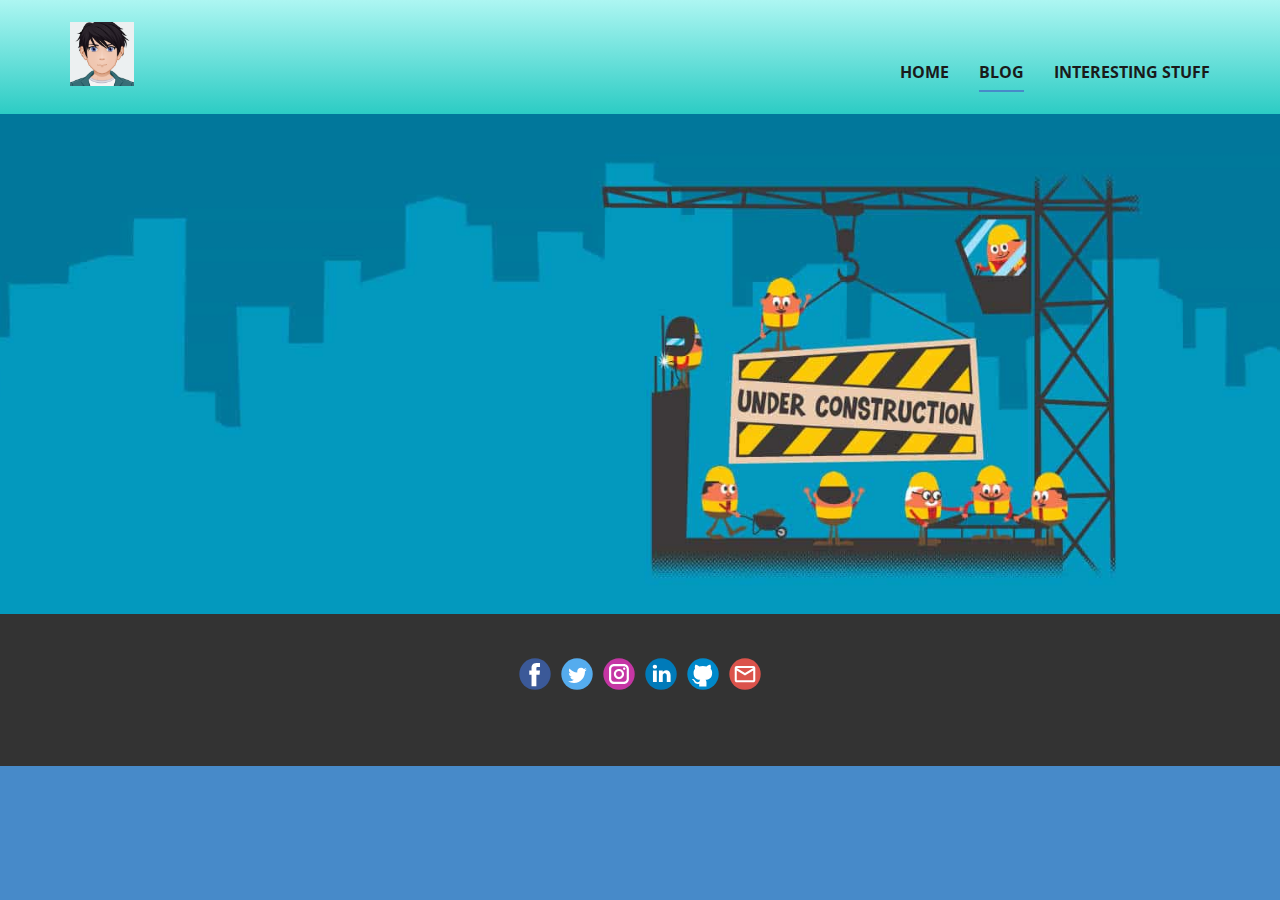
==== Blog.html @ 3daf2454 "Major upgrade" ====
<!DOCTYPE html>
<html style="font-size: 16px;">
  <head>
    <meta name="viewport" content="width=device-width, initial-scale=1.0">
    <meta charset="utf-8">
    <meta name="keywords" content="">
    <meta name="description" content="">
    <meta name="page_type" content="np-template-header-footer-from-plugin">
    <title>Blog</title>
    <link rel="stylesheet" href="nicepage.css" media="screen">
<link rel="stylesheet" href="Blog.css" media="screen">
    <script class="u-script" type="text/javascript" src="jquery.js" defer=""></script>
    <script class="u-script" type="text/javascript" src="nicepage.js" defer=""></script>
    <meta name="generator" content="Nicepage 3.14.1, nicepage.com">
    <link id="u-theme-google-font" rel="stylesheet" href="https://fonts.googleapis.com/css?family=Roboto:100,100i,300,300i,400,400i,500,500i,700,700i,900,900i|Open+Sans:300,300i,400,400i,600,600i,700,700i,800,800i">
    
    
    <script type="application/ld+json">{
		"@context": "http://schema.org",
		"@type": "Organization",
		"name": "",
		"url": "index.html",
		"logo": "images/AvatarMaker.png",
		"sameAs": [
				"https://www.facebook.com/arnav.pandey.37853/",
				"https://twitter.com/Arnav007Pandey",
				"https://www.instagram.com/arnav_pandey007/",
				"https://www.linkedin.com/in/arnavp7",
				"https://github.com/Arpanet007",
				"mailto:arnavpandey712@gmail.com"
		]
}</script>
    <meta property="og:title" content="Blog">
    <meta property="og:type" content="website">
    <meta name="theme-color" content="#478ac9">
    <link rel="canonical" href="index.html">
    <meta property="og:url" content="index.html">
    <meta name="twitter:site" content="@">
    <meta name="twitter:card" content="summary_large_image">
    <meta name="twitter:title" content="Blog">
    <meta name="twitter:description" content="">
  </head>
  <body class="u-body u-palette-1-base"><header class="u-clearfix u-gradient u-header u-header" id="sec-018c"><div class="u-clearfix u-sheet u-valign-middle u-sheet-1">
        <a  class="u-image u-logo u-image-1" data-image-width="400" data-image-height="400">
          <img src="images/AvatarMaker.png" class="u-logo-image u-logo-image-1" data-image-width="64">
        </a>
        <nav class="u-menu u-menu-dropdown u-offcanvas u-menu-1">
          <div class="menu-collapse" style="font-size: 1rem; letter-spacing: 0px; font-weight: 700; text-transform: uppercase;">
            <a class="u-button-style u-custom-active-border-color u-custom-border u-custom-border-color u-custom-borders u-custom-hover-border-color u-custom-left-right-menu-spacing u-custom-padding-bottom u-custom-text-active-color u-custom-text-color u-custom-text-hover-color u-custom-top-bottom-menu-spacing u-nav-link u-text-active-palette-1-base u-text-hover-palette-2-base" href="#">
              <svg><use xmlns:xlink="http://www.w3.org/1999/xlink" xlink:href="#menu-hamburger"></use></svg>
              <svg version="1.1" xmlns="http://www.w3.org/2000/svg" xmlns:xlink="http://www.w3.org/1999/xlink"><defs><symbol id="menu-hamburger" viewBox="0 0 16 16" style="width: 16px; height: 16px;"><rect y="1" width="16" height="2"></rect><rect y="7" width="16" height="2"></rect><rect y="13" width="16" height="2"></rect>
</symbol>
</defs></svg>
            </a>
          </div>
          <div class="u-custom-menu u-nav-container">
            <ul class="u-nav u-spacing-30 u-unstyled u-nav-1"><li class="u-nav-item"><a class="u-border-2 u-border-active-palette-1-base u-border-hover-palette-1-light-1 u-border-no-left u-border-no-right u-border-no-top u-button-style u-nav-link u-text-active-grey-90 u-text-grey-90 u-text-hover-grey-90" href="Home.html" style="padding: 10px 0px;">Home</a>
</li><li class="u-nav-item"><a class="u-border-2 u-border-active-palette-1-base u-border-hover-palette-1-light-1 u-border-no-left u-border-no-right u-border-no-top u-button-style u-nav-link u-text-active-grey-90 u-text-grey-90 u-text-hover-grey-90" href="Blog.html" style="padding: 10px 0px;">Blog</a>
</li><li class="u-nav-item"><a class="u-border-2 u-border-active-palette-1-base u-border-hover-palette-1-light-1 u-border-no-left u-border-no-right u-border-no-top u-button-style u-nav-link u-text-active-grey-90 u-text-grey-90 u-text-hover-grey-90" href="Interesting-stuff.html" style="padding: 10px 0px;">Interesting stuff</a>
</li></ul>
          </div>
          <div class="u-custom-menu u-nav-container-collapse">
            <div class="u-black u-container-style u-inner-container-layout u-opacity u-opacity-95 u-sidenav">
              <div class="u-sidenav-overflow">
                <div class="u-menu-close"></div>
                <ul class="u-align-center u-nav u-popupmenu-items u-unstyled u-nav-2"><li class="u-nav-item"><a class="u-button-style u-nav-link" href="Home.html" style="padding: 10px 20px;">Home</a>
</li><li class="u-nav-item"><a class="u-button-style u-nav-link" href="Blog.html" style="padding: 10px 20px;">Blog</a>
</li><li class="u-nav-item"><a class="u-button-style u-nav-link" href="Interesting-stuff.html" style="padding: 10px 20px;">Interesting stuff</a>
</li></ul>
              </div>
            </div>
            <div class="u-black u-menu-overlay u-opacity u-opacity-70"></div>
          </div>
        </nav>
      </div></header>
    <section class="u-clearfix u-image u-section-1" id="sec-cb61" data-image-width="1588" data-image-height="595">
      <div class="u-clearfix u-sheet u-sheet-1"></div>
    </section>
    
    
    <footer class="u-clearfix u-footer u-grey-80" id="sec-04d0"><div class="u-clearfix u-sheet u-sheet-1">
        <div class="u-align-left u-social-icons u-spacing-10 u-social-icons-1">
          <a class="u-social-url" title="facebook" target="_blank" href="https://www.facebook.com/arnav.pandey.37853/"><span class="u-icon u-icon-circle u-social-facebook u-social-icon u-icon-1"><svg class="u-svg-link" preserveAspectRatio="xMidYMin slice" viewBox="0 0 112 112" style=""><use xmlns:xlink="http://www.w3.org/1999/xlink" xlink:href="#svg-91a4"></use></svg><svg class="u-svg-content" viewBox="0 0 112 112" x="0" y="0" id="svg-91a4"><circle fill="currentColor" cx="56.1" cy="56.1" r="55"></circle><path fill="#FFFFFF" d="M73.5,31.6h-9.1c-1.4,0-3.6,0.8-3.6,3.9v8.5h12.6L72,58.3H60.8v40.8H43.9V58.3h-8V43.9h8v-9.2
            c0-6.7,3.1-17,17-17h12.5v13.9H73.5z"></path></svg></span>
          </a>
          <a class="u-social-url" title="twitter" target="_blank" href="https://twitter.com/Arnav007Pandey"><span class="u-icon u-icon-circle u-social-icon u-social-twitter u-icon-2"><svg class="u-svg-link" preserveAspectRatio="xMidYMin slice" viewBox="0 0 112 112" style=""><use xmlns:xlink="http://www.w3.org/1999/xlink" xlink:href="#svg-b7f4"></use></svg><svg class="u-svg-content" viewBox="0 0 112 112" x="0" y="0" id="svg-b7f4"><circle fill="currentColor" class="st0" cx="56.1" cy="56.1" r="55"></circle><path fill="#FFFFFF" d="M83.8,47.3c0,0.6,0,1.2,0,1.7c0,17.7-13.5,38.2-38.2,38.2C38,87.2,31,85,25,81.2c1,0.1,2.1,0.2,3.2,0.2
            c6.3,0,12.1-2.1,16.7-5.7c-5.9-0.1-10.8-4-12.5-9.3c0.8,0.2,1.7,0.2,2.5,0.2c1.2,0,2.4-0.2,3.5-0.5c-6.1-1.2-10.8-6.7-10.8-13.1
            c0-0.1,0-0.1,0-0.2c1.8,1,3.9,1.6,6.1,1.7c-3.6-2.4-6-6.5-6-11.2c0-2.5,0.7-4.8,1.8-6.7c6.6,8.1,16.5,13.5,27.6,14
            c-0.2-1-0.3-2-0.3-3.1c0-7.4,6-13.4,13.4-13.4c3.9,0,7.3,1.6,9.8,4.2c3.1-0.6,5.9-1.7,8.5-3.3c-1,3.1-3.1,5.8-5.9,7.4
            c2.7-0.3,5.3-1,7.7-2.1C88.7,43,86.4,45.4,83.8,47.3z"></path></svg></span>
          </a>
          <a class="u-social-url" title="instagram" target="_blank" href="https://www.instagram.com/arnav_pandey007/"><span class="u-icon u-icon-circle u-social-icon u-social-instagram u-icon-3"><svg class="u-svg-link" preserveAspectRatio="xMidYMin slice" viewBox="0 0 112 112" style=""><use xmlns:xlink="http://www.w3.org/1999/xlink" xlink:href="#svg-bd75"></use></svg><svg class="u-svg-content" viewBox="0 0 112 112" x="0" y="0" id="svg-bd75"><circle fill="currentColor" cx="56.1" cy="56.1" r="55"></circle><path fill="#FFFFFF" d="M55.9,38.2c-9.9,0-17.9,8-17.9,17.9C38,66,46,74,55.9,74c9.9,0,17.9-8,17.9-17.9C73.8,46.2,65.8,38.2,55.9,38.2
            z M55.9,66.4c-5.7,0-10.3-4.6-10.3-10.3c-0.1-5.7,4.6-10.3,10.3-10.3c5.7,0,10.3,4.6,10.3,10.3C66.2,61.8,61.6,66.4,55.9,66.4z"></path><path fill="#FFFFFF" d="M74.3,33.5c-2.3,0-4.2,1.9-4.2,4.2s1.9,4.2,4.2,4.2s4.2-1.9,4.2-4.2S76.6,33.5,74.3,33.5z"></path><path fill="#FFFFFF" d="M73.1,21.3H38.6c-9.7,0-17.5,7.9-17.5,17.5v34.5c0,9.7,7.9,17.6,17.5,17.6h34.5c9.7,0,17.5-7.9,17.5-17.5V38.8
            C90.6,29.1,82.7,21.3,73.1,21.3z M83,73.3c0,5.5-4.5,9.9-9.9,9.9H38.6c-5.5,0-9.9-4.5-9.9-9.9V38.8c0-5.5,4.5-9.9,9.9-9.9h34.5
            c5.5,0,9.9,4.5,9.9,9.9V73.3z"></path></svg></span>
          </a>
          <a class="u-social-url" title="linkedin" target="_blank" href="https://www.linkedin.com/in/arnavp7"><span class="u-icon u-icon-circle u-social-icon u-social-linkedin u-icon-4"><svg class="u-svg-link" preserveAspectRatio="xMidYMin slice" viewBox="0 0 112 112" style=""><use xmlns:xlink="http://www.w3.org/1999/xlink" xlink:href="#svg-fb5b"></use></svg><svg class="u-svg-content" viewBox="0 0 112 112" x="0" y="0" id="svg-fb5b"><circle fill="currentColor" cx="56.1" cy="56.1" r="55"></circle><path fill="#FFFFFF" d="M41.3,83.7H27.9V43.4h13.4V83.7z M34.6,37.9L34.6,37.9c-4.6,0-7.5-3.1-7.5-7c0-4,3-7,7.6-7s7.4,3,7.5,7
            C42.2,34.8,39.2,37.9,34.6,37.9z M89.6,83.7H76.2V62.2c0-5.4-1.9-9.1-6.8-9.1c-3.7,0-5.9,2.5-6.9,4.9c-0.4,0.9-0.4,2.1-0.4,3.3v22.5
            H48.7c0,0,0.2-36.5,0-40.3h13.4v5.7c1.8-2.7,5-6.7,12.1-6.7c8.8,0,15.4,5.8,15.4,18.1V83.7z"></path></svg></span>
          </a>
          <a class="u-social-url" target="_blank" title="Github" href="https://github.com/Arpanet007"><span class="u-icon u-icon-circle u-social-github u-social-icon u-icon-5"><svg class="u-svg-link" preserveAspectRatio="xMidYMin slice" viewBox="0 0 112 112" style=""><use xmlns:xlink="http://www.w3.org/1999/xlink" xlink:href="#svg-e225"></use></svg><svg class="u-svg-content" viewBox="0 0 112 112" x="0" y="0" id="svg-e225"><circle fill="currentColor" cx="56.1" cy="56.1" r="55"></circle><path fill="#FFFFFF" d="M88,51.3c0-5.5-1.9-10.2-5.3-13.7c0.6-1.3,2.3-6.5-0.5-13.5c0,0-4.2-1.4-14,5.3c-4.1-1.1-8.4-1.7-12.7-1.8
	c-4.3,0-8.7,0.6-12.7,1.8c-9.7-6.6-14-5.3-14-5.3c-2.8,7-1,12.2-0.5,13.5C25,41.2,23,45.7,23,51.3c0,19.6,11.9,23.9,23.3,25.2
	c-1.5,1.3-2.8,3.5-3.2,6.8c-3,1.3-10.2,3.6-14.9-4.3c0,0-2.7-4.9-7.8-5.3c0,0-5-0.1-0.4,3.1c0,0,3.3,1.6,5.6,7.5c0,0,3,9.1,17.2,6
	c0,4.3,0.1,8.3,0.1,9.5h25.2c0-1.7,0.1-7.2,0.1-14c0-4.7-1.7-7.9-3.4-9.4C76,75.2,88,70.9,88,51.3z"></path></svg></span>
          </a>
          <a class="u-social-url" target="_blank" title="Email" href="mailto:arnavpandey712@gmail.com"><span class="u-icon u-icon-circle u-social-email u-social-icon u-icon-6"><svg class="u-svg-link" preserveAspectRatio="xMidYMin slice" viewBox="0 0 112 112" style=""><use xmlns:xlink="http://www.w3.org/1999/xlink" xlink:href="#svg-f117"></use></svg><svg class="u-svg-content" viewBox="0 0 112 112" x="0" y="0" id="svg-f117"><circle fill="currentColor" cx="56.1" cy="56.1" r="55"></circle><path id="path3864" fill="#FFFFFF" d="M27.2,28h57.6c4,0,7.2,3.2,7.2,7.2l0,0v42.7c0,3.9-3.2,7.2-7.2,7.2l0,0H27.2
	c-4,0-7.2-3.2-7.2-7.2V35.2C20,31.1,23.2,28,27.2,28 M56,52.9l28.8-17.8H27.2L56,52.9 M27.2,77.7h57.6V43.5L56,61.3L27.2,43.5V77.7z
	"></path></svg></span>
          </a>
        </div>
      </div></footer>
    <section class="u-backlink u-clearfix u-grey-80">
     
    </section>
  </body>
</html>
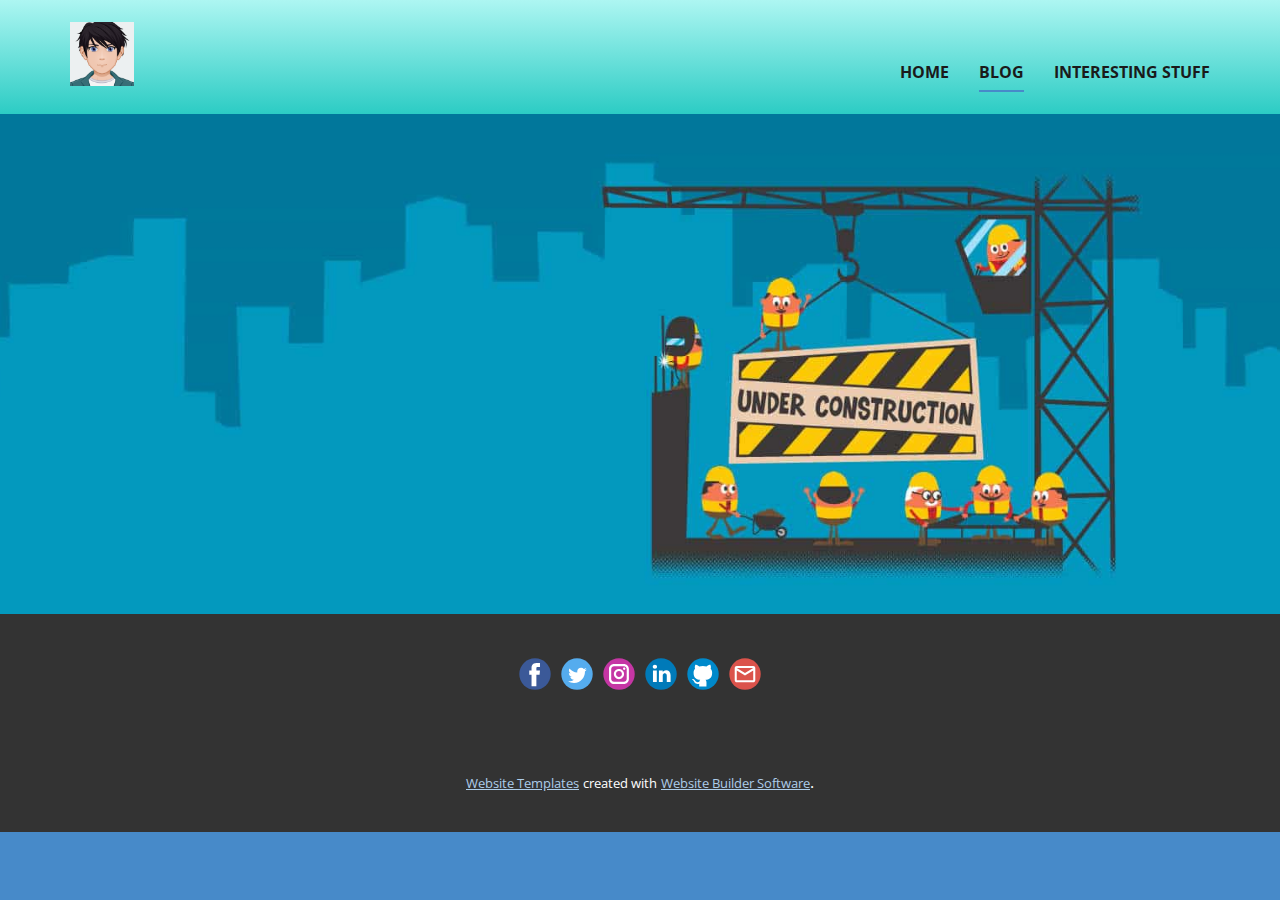
==== commit dc17022e: "For other devices" ====
--- a/Blog.html
+++ b/Blog.html
@@ -41,7 +41,7 @@
     <meta name="twitter:description" content="">
   </head>
   <body class="u-body u-palette-1-base"><header class="u-clearfix u-gradient u-header u-header" id="sec-018c"><div class="u-clearfix u-sheet u-valign-middle u-sheet-1">
-        <a  class="u-image u-logo u-image-1" data-image-width="400" data-image-height="400">
+        <a href="https://nicepage.com" class="u-image u-logo u-image-1" data-image-width="400" data-image-height="400">
           <img src="images/AvatarMaker.png" class="u-logo-image u-logo-image-1" data-image-width="64">
         </a>
         <nav class="u-menu u-menu-dropdown u-offcanvas u-menu-1">
@@ -110,7 +110,15 @@
         </div>
       </div></footer>
     <section class="u-backlink u-clearfix u-grey-80">
-     
+      <a class="u-link" href="https://nicepage.com/website-templates" target="_blank">
+        <span>Website Templates</span>
+      </a>
+      <p class="u-text">
+        <span>created with</span>
+      </p>
+      <a class="u-link" href="https://nicepage.com/" target="_blank">
+        <span>Website Builder Software</span>
+      </a>. 
     </section>
   </body>
 </html>--- a/nicepage.css
+++ b/nicepage.css
@@ -33717,7 +33717,12 @@
     width: auto;
   }
 }
-
+@media (max-width: 575px) {
+  .u-header .u-image-1 {
+    width: auto;
+    height: auto;
+  }
+}
 .u-footer .u-sheet-1 {
   min-height: 120px;
 }
@@ -33761,28 +33766,30 @@
   color: rgb(219, 83, 75) !important;
 }
 @media (max-width: 1199px) {
-  .u-footer .u-sheet-1 {
-    min-height: 99px;
-  }
-
   .u-footer .u-social-icons-1 {
-    width: 158px;
-    min-width: 94px;
+    margin-top: 60px;
+    margin-bottom: 28px;
   }
 }
 @media (max-width: 991px) {
-  .u-footer .u-sheet-1 {
-    min-height: 76px;
+  .u-footer .u-social-icons-1 {
+    height: 36px;
+    width: 266px;
+    margin-top: 60px;
+    margin-bottom: 24px;
   }
 }
 @media (max-width: 767px) {
-  .u-footer .u-sheet-1 {
-    min-height: 57px;
+  .u-footer .u-social-icons-1 {
+    height: 39px;
+    width: 287px;
+    margin-top: 60px;
+    margin-bottom: 21px;
   }
 }
 @media (max-width: 575px) {
-  .u-footer .u-sheet-1 {
-    min-height: 36px;
+  .u-footer .u-social-icons-1 {
+    margin-right: 38px;
   }
 }
 
--- a/Blog.css
+++ b/Blog.css
@@ -5,4 +5,10 @@
 
 .u-section-1 .u-sheet-1 {
   min-height: 500px;
+}
+
+@media (max-width: 575px) {
+  .u-section-1 {
+    background-position: 73.34% 0%;
+  }
 }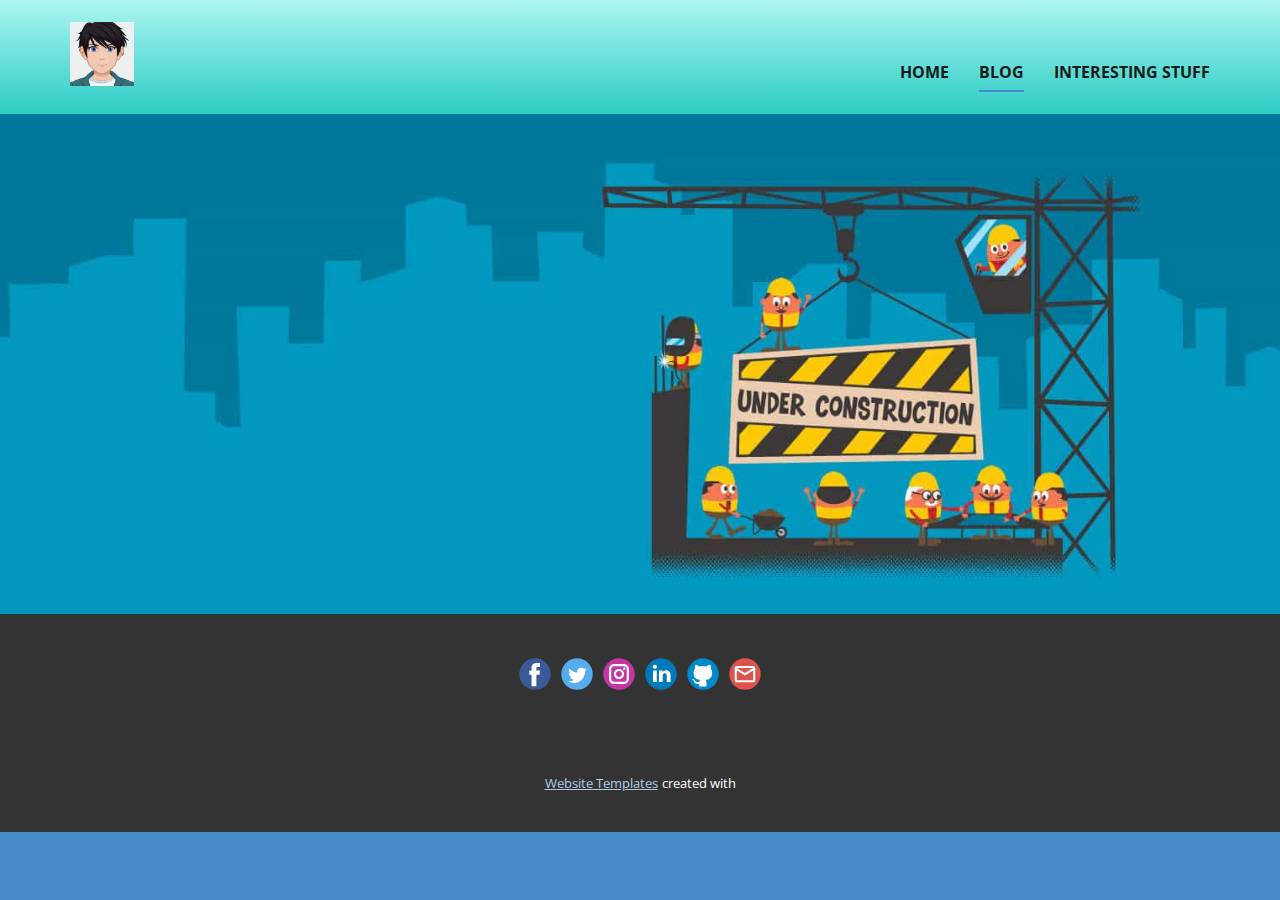
==== commit 83a537fa: "Update Blog.html" ====
--- a/Blog.html
+++ b/Blog.html
@@ -41,7 +41,7 @@
     <meta name="twitter:description" content="">
   </head>
   <body class="u-body u-palette-1-base"><header class="u-clearfix u-gradient u-header u-header" id="sec-018c"><div class="u-clearfix u-sheet u-valign-middle u-sheet-1">
-        <a href="https://nicepage.com" class="u-image u-logo u-image-1" data-image-width="400" data-image-height="400">
+        <a  class="u-image u-logo u-image-1" data-image-width="400" data-image-height="400">
           <img src="images/AvatarMaker.png" class="u-logo-image u-logo-image-1" data-image-width="64">
         </a>
         <nav class="u-menu u-menu-dropdown u-offcanvas u-menu-1">
@@ -116,9 +116,7 @@
       <p class="u-text">
         <span>created with</span>
       </p>
-      <a class="u-link" href="https://nicepage.com/" target="_blank">
-        <span>Website Builder Software</span>
-      </a>. 
+ 
     </section>
   </body>
-</html>+</html>
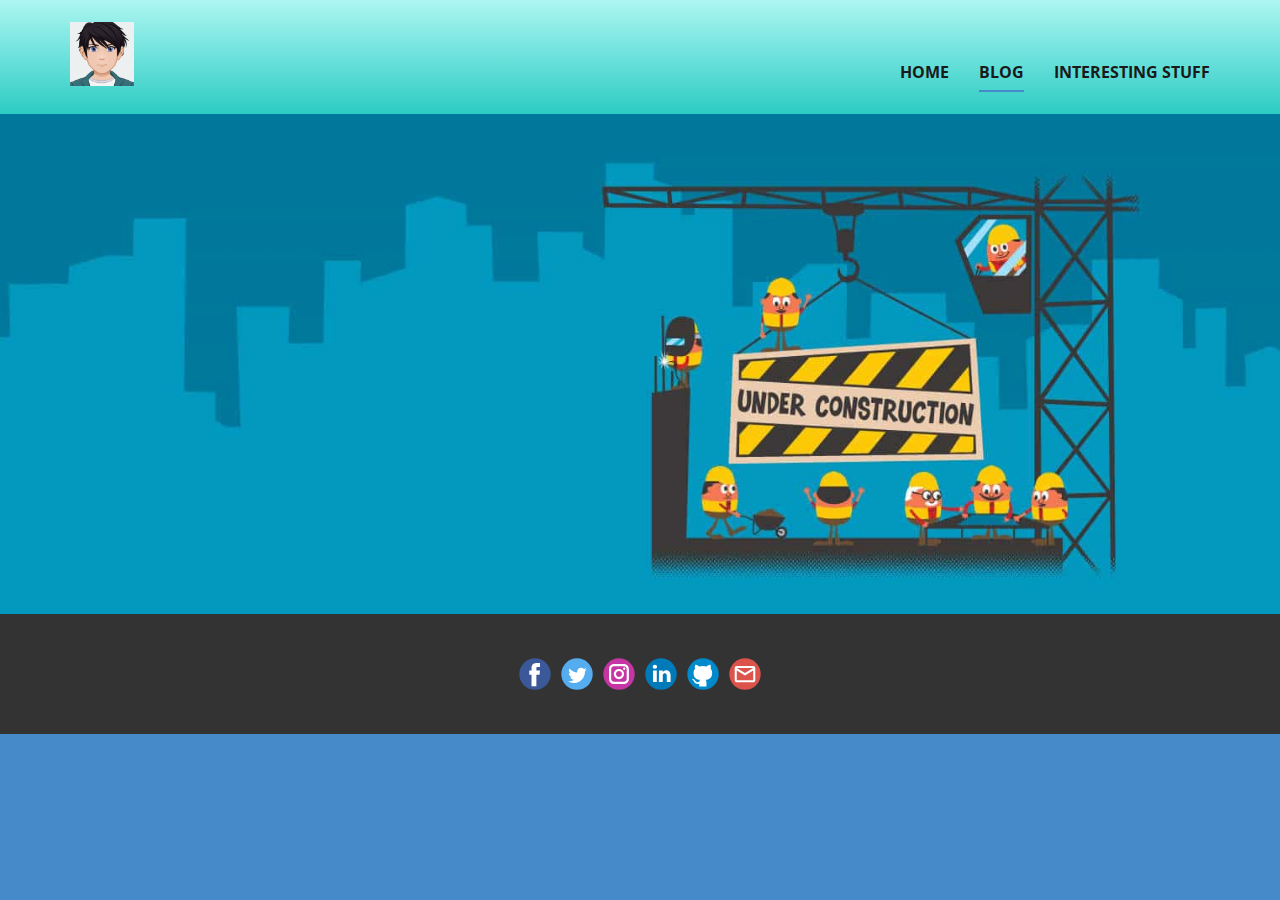
==== commit ff1f0bef: "Update Blog.html" ====
--- a/Blog.html
+++ b/Blog.html
@@ -109,14 +109,6 @@
           </a>
         </div>
       </div></footer>
-    <section class="u-backlink u-clearfix u-grey-80">
-      <a class="u-link" href="https://nicepage.com/website-templates" target="_blank">
-        <span>Website Templates</span>
-      </a>
-      <p class="u-text">
-        <span>created with</span>
-      </p>
  
-    </section>
   </body>
 </html>
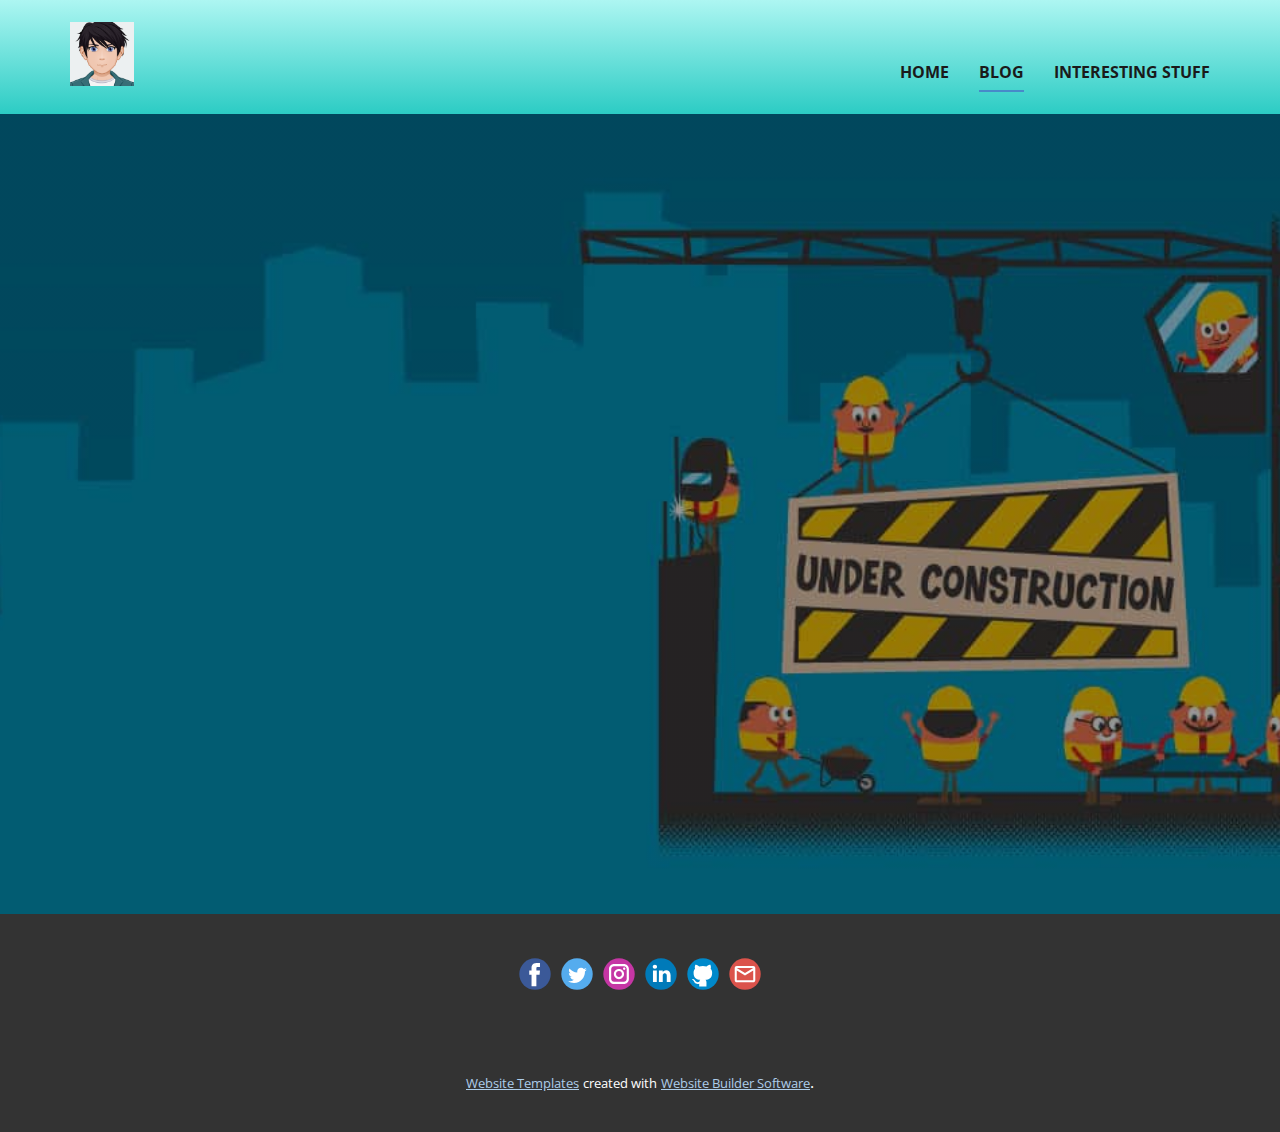
==== commit d3c04757: "Projects' section modified" ====
--- a/Blog.html
+++ b/Blog.html
@@ -40,8 +40,8 @@
     <meta name="twitter:title" content="Blog">
     <meta name="twitter:description" content="">
   </head>
-  <body class="u-body u-palette-1-base"><header class="u-clearfix u-gradient u-header u-header" id="sec-018c"><div class="u-clearfix u-sheet u-valign-middle u-sheet-1">
-        <a  class="u-image u-logo u-image-1" data-image-width="400" data-image-height="400">
+  <body class="u-body u-image" style="background-position: 50% 50%; background-image: url(&quot;images/websites-why-you-should-never-use-under-construction-pages.jpg&quot;);"><header class="u-clearfix u-gradient u-header u-header" id="sec-018c"><div class="u-clearfix u-sheet u-valign-middle u-sheet-1">
+        <a href="https://nicepage.com" class="u-image u-logo u-image-1" data-image-width="400" data-image-height="400">
           <img src="images/AvatarMaker.png" class="u-logo-image u-logo-image-1" data-image-width="64">
         </a>
         <nav class="u-menu u-menu-dropdown u-offcanvas u-menu-1">
@@ -73,7 +73,7 @@
           </div>
         </nav>
       </div></header>
-    <section class="u-clearfix u-image u-section-1" id="sec-cb61" data-image-width="1588" data-image-height="595">
+    <section class="u-align-left u-clearfix u-image u-shading u-section-1" src="" data-image-width="1588" data-image-height="595" id="sec-bd22">
       <div class="u-clearfix u-sheet u-sheet-1"></div>
     </section>
     
@@ -109,6 +109,16 @@
           </a>
         </div>
       </div></footer>
- 
+    <section class="u-backlink u-clearfix u-grey-80">
+      <a class="u-link" href="https://nicepage.com/website-templates" target="_blank">
+        <span>Website Templates</span>
+      </a>
+      <p class="u-text">
+        <span>created with</span>
+      </p>
+      <a class="u-link" href="https://nicepage.com/" target="_blank">
+        <span>Website Builder Software</span>
+      </a>. 
+    </section>
   </body>
-</html>
+</html>--- a/nicepage.css
+++ b/nicepage.css
@@ -1,365 +1,365 @@
-/*begin-commonstyles library*//*!
- * froala_editor v3.2.3 (https://www.froala.com/wysiwyg-editor)
- * License https://froala.com/wysiwyg-editor/terms/
- * Copyright 2014-2020 Froala Labs
- */
-
-.fr-clearfix::after {
-  clear: both;
-  display: block;
-  content: "";
-  height: 0; }
-
-.fr-hide-by-clipping {
-  position: absolute;
-  width: 1px;
-  height: 1px;
-  padding: 0;
-  margin: -1px;
-  overflow: hidden;
-  clip: rect(0, 0, 0, 0);
-  border: 0; }
-
-.fr-view img.fr-rounded, .fr-view .fr-img-caption.fr-rounded img {
-  border-radius: 10px;
-  -moz-border-radius: 10px;
-  -webkit-border-radius: 10px;
-  -moz-background-clip: padding;
-  -webkit-background-clip: padding-box;
-  background-clip: padding-box; }
-
-.fr-view img.fr-shadow, .fr-view .fr-img-caption.fr-shadow img {
-  -webkit-box-shadow: 10px 10px 5px 0px #cccccc;
-  -moz-box-shadow: 10px 10px 5px 0px #cccccc;
-  box-shadow: 10px 10px 5px 0px #cccccc; }
-
-.fr-view img.fr-bordered, .fr-view .fr-img-caption.fr-bordered img {
-  border: solid 5px #CCC; }
-
-.fr-view img.fr-bordered {
-  -webkit-box-sizing: content-box;
-  -moz-box-sizing: content-box;
-  box-sizing: content-box; }
-
-.fr-view .fr-img-caption.fr-bordered img {
-  -webkit-box-sizing: border-box;
-  -moz-box-sizing: border-box;
-  box-sizing: border-box; }
-
-.fr-view {
-  word-wrap: break-word; }
-  .fr-view span[style~="color:"] a {
-    color: inherit; }
-  .fr-view strong {
-    font-weight: 700; }
-  .fr-view table {
-    border: none;
-    border-collapse: collapse;
-    empty-cells: show;
-    max-width: 100%; }
-    .fr-view table td {
-      min-width: 5px; }
-    .fr-view table.fr-dashed-borders td, .fr-view table.fr-dashed-borders th {
-      border-style: dashed; }
-    .fr-view table.fr-alternate-rows tbody tr:nth-child(2n) {
-      background: whitesmoke; }
-    .fr-view table td, .fr-view table th {
-      border: 1px solid #DDD; }
-      .fr-view table td:empty, .fr-view table th:empty {
-        height: 20px; }
-      .fr-view table td.fr-highlighted, .fr-view table th.fr-highlighted {
-        border: 1px double red; }
-      .fr-view table td.fr-thick, .fr-view table th.fr-thick {
-        border-width: 2px; }
-    .fr-view table th {
-      background: #ececec; }
-  .fr-view hr {
-    clear: both;
-    user-select: none;
-    -o-user-select: none;
-    -moz-user-select: none;
-    -khtml-user-select: none;
-    -webkit-user-select: none;
-    -ms-user-select: none;
-    break-after: always;
-    page-break-after: always; }
-  .fr-view .fr-file {
-    position: relative; }
-    .fr-view .fr-file::after {
-      position: relative;
-      content: "\1F4CE";
-      font-weight: normal; }
-  .fr-view pre {
-    white-space: pre-wrap;
-    word-wrap: break-word;
-    overflow: visible; }
-/*.fr-view[dir="rtl"] blockquote {
-  border-left: none;
-  border-right: solid 2px #5E35B1;
-  margin-right: 0;
-  padding-right: 5px;
-  padding-left: 0; }
-  .fr-view[dir="rtl"] blockquote blockquote {
-    border-color: #00BCD4; }
-    .fr-view[dir="rtl"] blockquote blockquote blockquote {
-      border-color: #43A047; }
-.fr-view blockquote {
-  border-left: solid 2px #5E35B1;
-  margin-left: 0;
-  padding-left: 5px;
-  color: #5E35B1; }
-  .fr-view blockquote blockquote {
-    border-color: #00BCD4;
-    color: #00BCD4; }
-    .fr-view blockquote blockquote blockquote {
-      border-color: #43A047;
-      color: #43A047; }*/
-  .fr-view span.fr-emoticon {
-    font-weight: normal;
-    font-family: "Apple Color Emoji","Segoe UI Emoji","NotoColorEmoji","Segoe UI Symbol","Android Emoji","EmojiSymbols";
-    display: inline;
-    line-height: 0; }
-    .fr-view span.fr-emoticon.fr-emoticon-img {
-      background-repeat: no-repeat !important;
-      font-size: inherit;
-      height: 1em;
-      width: 1em;
-      min-height: 20px;
-      min-width: 20px;
-      display: inline-block;
-      margin: -.1em .1em .1em;
-      line-height: 1;
-      vertical-align: middle; }
-  .fr-view .fr-text-gray {
-    color: #AAA !important; }
-  .fr-view .fr-text-bordered {
-    border-top: solid 1px #222;
-    border-bottom: solid 1px #222;
-    padding: 10px 0; }
-  .fr-view .fr-text-spaced {
-    letter-spacing: 1px; }
-  .fr-view .fr-text-uppercase {
-    text-transform: uppercase; }
-  .fr-view .fr-class-highlighted {
-    background-color: #ffff00; }
-  .fr-view .fr-class-code {
-    border-color: #cccccc;
-    border-radius: 2px;
-    -moz-border-radius: 2px;
-    -webkit-border-radius: 2px;
-    -moz-background-clip: padding;
-    -webkit-background-clip: padding-box;
-    background-clip: padding-box;
-    background: #f5f5f5;
-    padding: 10px;
-    font-family: "Courier New", Courier, monospace; }
-  .fr-view .fr-class-transparency {
-    opacity: 0.5; }
-  .fr-view img {
-    position: relative;
-    max-width: 100%; }
-    .fr-view img.fr-dib {
-      margin: 10px auto;
-      display: block;
-      float: none;
-      vertical-align: top; }
-      .fr-view img.fr-dib.fr-fil {
-        margin-left: 0;
-        text-align: left; }
-      .fr-view img.fr-dib.fr-fir {
-        margin-right: 0;
-        text-align: right; }
-    .fr-view img.fr-dii {
-      display: inline-block;
-      float: none;
-      vertical-align: bottom;
-      margin-left: 5px;
-      margin-right: 5px;
-      max-width: calc(100% - (2 * 5px)); }
-      .fr-view img.fr-dii.fr-fil {
-        float: left;
-        margin: 10px 15px 10px 0;
-        max-width: calc(100% - 5px); }
-      .fr-view img.fr-dii.fr-fir {
-        float: right;
-        margin: 10px 0 10px 15px;
-        max-width: calc(100% - 5px); }
-  .fr-view span.fr-img-caption {
-    position: relative;
-    max-width: 100%; }
-    .fr-view span.fr-img-caption.fr-dib {
-      margin: 5px auto;
-      display: block;
-      float: none;
-      vertical-align: top; }
-      .fr-view span.fr-img-caption.fr-dib.fr-fil {
-        margin-left: 0;
-        text-align: left; }
-      .fr-view span.fr-img-caption.fr-dib.fr-fir {
-        margin-right: 0;
-        text-align: right; }
-    .fr-view span.fr-img-caption.fr-dii {
-      display: inline-block;
-      float: none;
-      vertical-align: bottom;
-      margin-left: 5px;
-      margin-right: 5px;
-      max-width: calc(100% - (2 * 5px)); }
-      .fr-view span.fr-img-caption.fr-dii.fr-fil {
-        float: left;
-        margin: 5px 5px 5px 0;
-        max-width: calc(100% - 5px); }
-      .fr-view span.fr-img-caption.fr-dii.fr-fir {
-        float: right;
-        margin: 5px 0 5px 5px;
-        max-width: calc(100% - 5px); }
-  .fr-view .fr-video {
-    text-align: center;
-    position: relative; }
-    .fr-view .fr-video.fr-rv {
-      padding-bottom: 56.25%;
-      padding-top: 30px;
-      height: 0;
-      overflow: hidden; }
-      .fr-view .fr-video.fr-rv > iframe, .fr-view .fr-video.fr-rv object, .fr-view .fr-video.fr-rv embed {
-        position: absolute !important;
-        top: 0;
-        left: 0;
-        width: 100%;
-        height: 100%; }
-    .fr-view .fr-video > * {
-      -webkit-box-sizing: content-box;
-      -moz-box-sizing: content-box;
-      box-sizing: content-box;
-      max-width: 100%;
-      border: none; }
-    .fr-view .fr-video.fr-dvb {
-      display: block;
-      clear: both; }
-      .fr-view .fr-video.fr-dvb.fr-fvl {
-        text-align: left; }
-      .fr-view .fr-video.fr-dvb.fr-fvr {
-        text-align: right; }
-    .fr-view .fr-video.fr-dvi {
-      display: inline-block; }
-      .fr-view .fr-video.fr-dvi.fr-fvl {
-        float: left; }
-      .fr-view .fr-video.fr-dvi.fr-fvr {
-        float: right; }
-  .fr-view a.fr-strong {
-    font-weight: 700; }
-  .fr-view a.fr-green {
-    color: green; }
-  .fr-view .fr-img-caption {
-    text-align: center; }
-    .fr-view .fr-img-caption .fr-img-wrap {
-      padding: 0;
-      margin: auto;
-      text-align: center;
-      width: 100%; }
-      .fr-view .fr-img-caption .fr-img-wrap a {
-        display: block; }
-      .fr-view .fr-img-caption .fr-img-wrap img {
-        display: block;
-        margin: auto;
-        width: 100%; }
-      .fr-view .fr-img-caption .fr-img-wrap > span {
-        margin: auto;
-        display: block;
-        padding: 5px 5px 10px;
-        font-size: 14px;
-        font-weight: initial;
-        -webkit-box-sizing: border-box;
-        -moz-box-sizing: border-box;
-        box-sizing: border-box;
-        -webkit-opacity: 0.9;
-        -moz-opacity: 0.9;
-        opacity: 0.9;
-        -ms-filter: "progid:DXImageTransform.Microsoft.Alpha(Opacity=0)";
-        width: 100%;
-        text-align: center; }
-  .fr-view button.fr-rounded, .fr-view input.fr-rounded, .fr-view textarea.fr-rounded {
-    border-radius: 10px;
-    -moz-border-radius: 10px;
-    -webkit-border-radius: 10px;
-    -moz-background-clip: padding;
-    -webkit-background-clip: padding-box;
-    background-clip: padding-box; }
-  .fr-view button.fr-large, .fr-view input.fr-large, .fr-view textarea.fr-large {
-    font-size: 24px; }
-  .fr-view ul, .fr-view ol {
-    list-style-position: inside; }
-
-/**
- * Image style.
- */
-a.fr-view.fr-strong {
-  font-weight: 700; }
-a.fr-view.fr-green {
-  color: green; }
-
-/**
- * Link style.
- */
-img.fr-view {
-  position: relative;
-  max-width: 100%; }
-  img.fr-view.fr-dib {
-    margin: 5px auto;
-    display: block;
-    float: none;
-    vertical-align: top; }
-    img.fr-view.fr-dib.fr-fil {
-      margin-left: 0;
-      text-align: left; }
-    img.fr-view.fr-dib.fr-fir {
-      margin-right: 0;
-      text-align: right; }
-  img.fr-view.fr-dii {
-    display: inline-block;
-    float: none;
-    vertical-align: bottom;
-    margin-left: 5px;
-    margin-right: 5px;
-    max-width: calc(100% - (2 * 5px)); }
-    img.fr-view.fr-dii.fr-fil {
-      float: left;
-      margin: 5px 5px 5px 0;
-      max-width: calc(100% - 5px); }
-    img.fr-view.fr-dii.fr-fir {
-      float: right;
-      margin: 5px 0 5px 5px;
-      max-width: calc(100% - 5px); }
-
-span.fr-img-caption.fr-view {
-  position: relative;
-  max-width: 100%; }
-  span.fr-img-caption.fr-view.fr-dib {
-    margin: 5px auto;
-    display: block;
-    float: none;
-    vertical-align: top; }
-    span.fr-img-caption.fr-view.fr-dib.fr-fil {
-      margin-left: 0;
-      text-align: left; }
-    span.fr-img-caption.fr-view.fr-dib.fr-fir {
-      margin-right: 0;
-      text-align: right; }
-  span.fr-img-caption.fr-view.fr-dii {
-    display: inline-block;
-    float: none;
-    vertical-align: bottom;
-    margin-left: 5px;
-    margin-right: 5px;
-    max-width: calc(100% - (2 * 5px)); }
-    span.fr-img-caption.fr-view.fr-dii.fr-fil {
-      float: left;
-      margin: 5px 5px 5px 0;
-      max-width: calc(100% - 5px); }
-    span.fr-img-caption.fr-view.fr-dii.fr-fir {
-      float: right;
-      margin: 5px 0 5px 5px;
-      max-width: calc(100% - 5px); }
+/*begin-commonstyles library*//*!
+ * froala_editor v3.2.3 (https://www.froala.com/wysiwyg-editor)
+ * License https://froala.com/wysiwyg-editor/terms/
+ * Copyright 2014-2020 Froala Labs
+ */
+
+.fr-clearfix::after {
+  clear: both;
+  display: block;
+  content: "";
+  height: 0; }
+
+.fr-hide-by-clipping {
+  position: absolute;
+  width: 1px;
+  height: 1px;
+  padding: 0;
+  margin: -1px;
+  overflow: hidden;
+  clip: rect(0, 0, 0, 0);
+  border: 0; }
+
+.fr-view img.fr-rounded, .fr-view .fr-img-caption.fr-rounded img {
+  border-radius: 10px;
+  -moz-border-radius: 10px;
+  -webkit-border-radius: 10px;
+  -moz-background-clip: padding;
+  -webkit-background-clip: padding-box;
+  background-clip: padding-box; }
+
+.fr-view img.fr-shadow, .fr-view .fr-img-caption.fr-shadow img {
+  -webkit-box-shadow: 10px 10px 5px 0px #cccccc;
+  -moz-box-shadow: 10px 10px 5px 0px #cccccc;
+  box-shadow: 10px 10px 5px 0px #cccccc; }
+
+.fr-view img.fr-bordered, .fr-view .fr-img-caption.fr-bordered img {
+  border: solid 5px #CCC; }
+
+.fr-view img.fr-bordered {
+  -webkit-box-sizing: content-box;
+  -moz-box-sizing: content-box;
+  box-sizing: content-box; }
+
+.fr-view .fr-img-caption.fr-bordered img {
+  -webkit-box-sizing: border-box;
+  -moz-box-sizing: border-box;
+  box-sizing: border-box; }
+
+.fr-view {
+  word-wrap: break-word; }
+  .fr-view span[style~="color:"] a {
+    color: inherit; }
+  .fr-view strong {
+    font-weight: 700; }
+  .fr-view table {
+    border: none;
+    border-collapse: collapse;
+    empty-cells: show;
+    max-width: 100%; }
+    .fr-view table td {
+      min-width: 5px; }
+    .fr-view table.fr-dashed-borders td, .fr-view table.fr-dashed-borders th {
+      border-style: dashed; }
+    .fr-view table.fr-alternate-rows tbody tr:nth-child(2n) {
+      background: whitesmoke; }
+    .fr-view table td, .fr-view table th {
+      border: 1px solid #DDD; }
+      .fr-view table td:empty, .fr-view table th:empty {
+        height: 20px; }
+      .fr-view table td.fr-highlighted, .fr-view table th.fr-highlighted {
+        border: 1px double red; }
+      .fr-view table td.fr-thick, .fr-view table th.fr-thick {
+        border-width: 2px; }
+    .fr-view table th {
+      background: #ececec; }
+  .fr-view hr {
+    clear: both;
+    user-select: none;
+    -o-user-select: none;
+    -moz-user-select: none;
+    -khtml-user-select: none;
+    -webkit-user-select: none;
+    -ms-user-select: none;
+    break-after: always;
+    page-break-after: always; }
+  .fr-view .fr-file {
+    position: relative; }
+    .fr-view .fr-file::after {
+      position: relative;
+      content: "\1F4CE";
+      font-weight: normal; }
+  .fr-view pre {
+    white-space: pre-wrap;
+    word-wrap: break-word;
+    overflow: visible; }
+/*.fr-view[dir="rtl"] blockquote {
+  border-left: none;
+  border-right: solid 2px #5E35B1;
+  margin-right: 0;
+  padding-right: 5px;
+  padding-left: 0; }
+  .fr-view[dir="rtl"] blockquote blockquote {
+    border-color: #00BCD4; }
+    .fr-view[dir="rtl"] blockquote blockquote blockquote {
+      border-color: #43A047; }
+.fr-view blockquote {
+  border-left: solid 2px #5E35B1;
+  margin-left: 0;
+  padding-left: 5px;
+  color: #5E35B1; }
+  .fr-view blockquote blockquote {
+    border-color: #00BCD4;
+    color: #00BCD4; }
+    .fr-view blockquote blockquote blockquote {
+      border-color: #43A047;
+      color: #43A047; }*/
+  .fr-view span.fr-emoticon {
+    font-weight: normal;
+    font-family: "Apple Color Emoji","Segoe UI Emoji","NotoColorEmoji","Segoe UI Symbol","Android Emoji","EmojiSymbols";
+    display: inline;
+    line-height: 0; }
+    .fr-view span.fr-emoticon.fr-emoticon-img {
+      background-repeat: no-repeat !important;
+      font-size: inherit;
+      height: 1em;
+      width: 1em;
+      min-height: 20px;
+      min-width: 20px;
+      display: inline-block;
+      margin: -.1em .1em .1em;
+      line-height: 1;
+      vertical-align: middle; }
+  .fr-view .fr-text-gray {
+    color: #AAA !important; }
+  .fr-view .fr-text-bordered {
+    border-top: solid 1px #222;
+    border-bottom: solid 1px #222;
+    padding: 10px 0; }
+  .fr-view .fr-text-spaced {
+    letter-spacing: 1px; }
+  .fr-view .fr-text-uppercase {
+    text-transform: uppercase; }
+  .fr-view .fr-class-highlighted {
+    background-color: #ffff00; }
+  .fr-view .fr-class-code {
+    border-color: #cccccc;
+    border-radius: 2px;
+    -moz-border-radius: 2px;
+    -webkit-border-radius: 2px;
+    -moz-background-clip: padding;
+    -webkit-background-clip: padding-box;
+    background-clip: padding-box;
+    background: #f5f5f5;
+    padding: 10px;
+    font-family: "Courier New", Courier, monospace; }
+  .fr-view .fr-class-transparency {
+    opacity: 0.5; }
+  .fr-view img {
+    position: relative;
+    max-width: 100%; }
+    .fr-view img.fr-dib {
+      margin: 10px auto;
+      display: block;
+      float: none;
+      vertical-align: top; }
+      .fr-view img.fr-dib.fr-fil {
+        margin-left: 0;
+        text-align: left; }
+      .fr-view img.fr-dib.fr-fir {
+        margin-right: 0;
+        text-align: right; }
+    .fr-view img.fr-dii {
+      display: inline-block;
+      float: none;
+      vertical-align: bottom;
+      margin-left: 5px;
+      margin-right: 5px;
+      max-width: calc(100% - (2 * 5px)); }
+      .fr-view img.fr-dii.fr-fil {
+        float: left;
+        margin: 10px 15px 10px 0;
+        max-width: calc(100% - 5px); }
+      .fr-view img.fr-dii.fr-fir {
+        float: right;
+        margin: 10px 0 10px 15px;
+        max-width: calc(100% - 5px); }
+  .fr-view span.fr-img-caption {
+    position: relative;
+    max-width: 100%; }
+    .fr-view span.fr-img-caption.fr-dib {
+      margin: 5px auto;
+      display: block;
+      float: none;
+      vertical-align: top; }
+      .fr-view span.fr-img-caption.fr-dib.fr-fil {
+        margin-left: 0;
+        text-align: left; }
+      .fr-view span.fr-img-caption.fr-dib.fr-fir {
+        margin-right: 0;
+        text-align: right; }
+    .fr-view span.fr-img-caption.fr-dii {
+      display: inline-block;
+      float: none;
+      vertical-align: bottom;
+      margin-left: 5px;
+      margin-right: 5px;
+      max-width: calc(100% - (2 * 5px)); }
+      .fr-view span.fr-img-caption.fr-dii.fr-fil {
+        float: left;
+        margin: 5px 5px 5px 0;
+        max-width: calc(100% - 5px); }
+      .fr-view span.fr-img-caption.fr-dii.fr-fir {
+        float: right;
+        margin: 5px 0 5px 5px;
+        max-width: calc(100% - 5px); }
+  .fr-view .fr-video {
+    text-align: center;
+    position: relative; }
+    .fr-view .fr-video.fr-rv {
+      padding-bottom: 56.25%;
+      padding-top: 30px;
+      height: 0;
+      overflow: hidden; }
+      .fr-view .fr-video.fr-rv > iframe, .fr-view .fr-video.fr-rv object, .fr-view .fr-video.fr-rv embed {
+        position: absolute !important;
+        top: 0;
+        left: 0;
+        width: 100%;
+        height: 100%; }
+    .fr-view .fr-video > * {
+      -webkit-box-sizing: content-box;
+      -moz-box-sizing: content-box;
+      box-sizing: content-box;
+      max-width: 100%;
+      border: none; }
+    .fr-view .fr-video.fr-dvb {
+      display: block;
+      clear: both; }
+      .fr-view .fr-video.fr-dvb.fr-fvl {
+        text-align: left; }
+      .fr-view .fr-video.fr-dvb.fr-fvr {
+        text-align: right; }
+    .fr-view .fr-video.fr-dvi {
+      display: inline-block; }
+      .fr-view .fr-video.fr-dvi.fr-fvl {
+        float: left; }
+      .fr-view .fr-video.fr-dvi.fr-fvr {
+        float: right; }
+  .fr-view a.fr-strong {
+    font-weight: 700; }
+  .fr-view a.fr-green {
+    color: green; }
+  .fr-view .fr-img-caption {
+    text-align: center; }
+    .fr-view .fr-img-caption .fr-img-wrap {
+      padding: 0;
+      margin: auto;
+      text-align: center;
+      width: 100%; }
+      .fr-view .fr-img-caption .fr-img-wrap a {
+        display: block; }
+      .fr-view .fr-img-caption .fr-img-wrap img {
+        display: block;
+        margin: auto;
+        width: 100%; }
+      .fr-view .fr-img-caption .fr-img-wrap > span {
+        margin: auto;
+        display: block;
+        padding: 5px 5px 10px;
+        font-size: 14px;
+        font-weight: initial;
+        -webkit-box-sizing: border-box;
+        -moz-box-sizing: border-box;
+        box-sizing: border-box;
+        -webkit-opacity: 0.9;
+        -moz-opacity: 0.9;
+        opacity: 0.9;
+        -ms-filter: "progid:DXImageTransform.Microsoft.Alpha(Opacity=0)";
+        width: 100%;
+        text-align: center; }
+  .fr-view button.fr-rounded, .fr-view input.fr-rounded, .fr-view textarea.fr-rounded {
+    border-radius: 10px;
+    -moz-border-radius: 10px;
+    -webkit-border-radius: 10px;
+    -moz-background-clip: padding;
+    -webkit-background-clip: padding-box;
+    background-clip: padding-box; }
+  .fr-view button.fr-large, .fr-view input.fr-large, .fr-view textarea.fr-large {
+    font-size: 24px; }
+  .fr-view ul, .fr-view ol {
+    list-style-position: inside; }
+
+/**
+ * Image style.
+ */
+a.fr-view.fr-strong {
+  font-weight: 700; }
+a.fr-view.fr-green {
+  color: green; }
+
+/**
+ * Link style.
+ */
+img.fr-view {
+  position: relative;
+  max-width: 100%; }
+  img.fr-view.fr-dib {
+    margin: 5px auto;
+    display: block;
+    float: none;
+    vertical-align: top; }
+    img.fr-view.fr-dib.fr-fil {
+      margin-left: 0;
+      text-align: left; }
+    img.fr-view.fr-dib.fr-fir {
+      margin-right: 0;
+      text-align: right; }
+  img.fr-view.fr-dii {
+    display: inline-block;
+    float: none;
+    vertical-align: bottom;
+    margin-left: 5px;
+    margin-right: 5px;
+    max-width: calc(100% - (2 * 5px)); }
+    img.fr-view.fr-dii.fr-fil {
+      float: left;
+      margin: 5px 5px 5px 0;
+      max-width: calc(100% - 5px); }
+    img.fr-view.fr-dii.fr-fir {
+      float: right;
+      margin: 5px 0 5px 5px;
+      max-width: calc(100% - 5px); }
+
+span.fr-img-caption.fr-view {
+  position: relative;
+  max-width: 100%; }
+  span.fr-img-caption.fr-view.fr-dib {
+    margin: 5px auto;
+    display: block;
+    float: none;
+    vertical-align: top; }
+    span.fr-img-caption.fr-view.fr-dib.fr-fil {
+      margin-left: 0;
+      text-align: left; }
+    span.fr-img-caption.fr-view.fr-dib.fr-fir {
+      margin-right: 0;
+      text-align: right; }
+  span.fr-img-caption.fr-view.fr-dii {
+    display: inline-block;
+    float: none;
+    vertical-align: bottom;
+    margin-left: 5px;
+    margin-right: 5px;
+    max-width: calc(100% - (2 * 5px)); }
+    span.fr-img-caption.fr-view.fr-dii.fr-fil {
+      float: left;
+      margin: 5px 5px 5px 0;
+      max-width: calc(100% - 5px); }
+    span.fr-img-caption.fr-view.fr-dii.fr-fir {
+      float: right;
+      margin: 5px 0 5px 5px;
+      max-width: calc(100% - 5px); }
 /*end-commonstyles library*//*begin-commonstyles library*/@charset "UTF-8";
 
 /*!
@@ -33775,7 +33775,6 @@
   .u-footer .u-social-icons-1 {
     height: 36px;
     width: 266px;
-    margin-top: 60px;
     margin-bottom: 24px;
   }
 }
--- a/Blog.css
+++ b/Blog.css
@@ -1,14 +1,32 @@
 .u-section-1 {
-  background-image: url("images/websites-why-you-should-never-use-under-construction-pages.jpg");
+  background-image: linear-gradient(0deg, rgba(0,0,0,0.4), rgba(0,0,0,0.4)), url("images/websites-why-you-should-never-use-under-construction-pages.jpg");
   background-position: 50% 50%;
 }
 
 .u-section-1 .u-sheet-1 {
-  min-height: 500px;
+  min-height: 800px;
+}
+
+@media (max-width: 1199px) {
+  .u-section-1 .u-sheet-1 {
+    min-height: 660px;
+  }
+}
+
+@media (max-width: 991px) {
+  .u-section-1 .u-sheet-1 {
+    min-height: 506px;
+  }
+}
+
+@media (max-width: 767px) {
+  .u-section-1 .u-sheet-1 {
+    min-height: 380px;
+  }
 }
 
 @media (max-width: 575px) {
-  .u-section-1 {
-    background-position: 73.34% 0%;
+  .u-section-1 .u-sheet-1 {
+    min-height: 239px;
   }
 }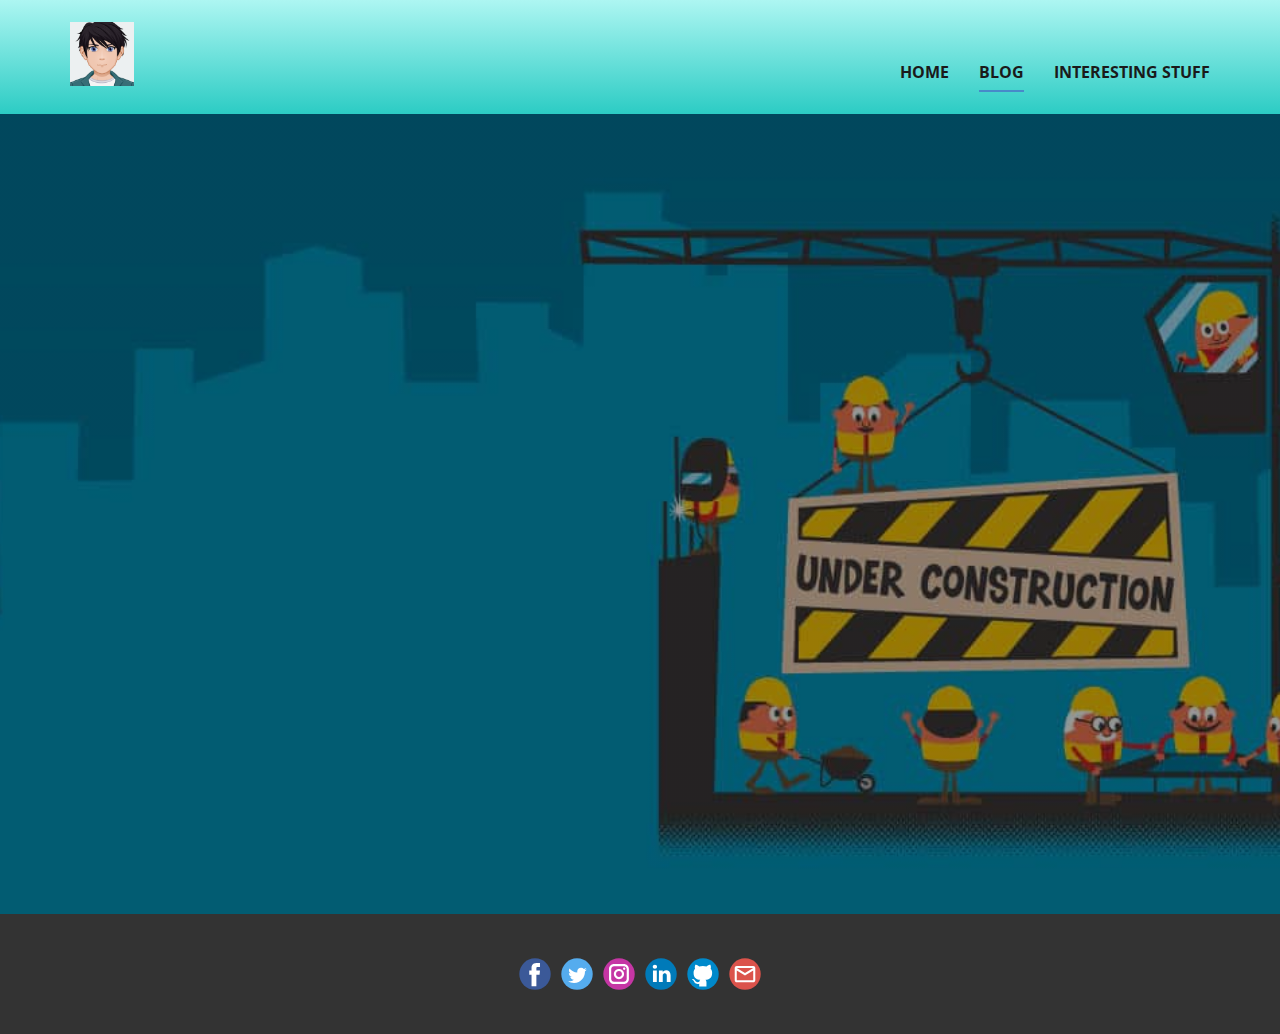
==== commit 0549b7f7: "Update Blog.html" ====
--- a/Blog.html
+++ b/Blog.html
@@ -41,7 +41,7 @@
     <meta name="twitter:description" content="">
   </head>
   <body class="u-body u-image" style="background-position: 50% 50%; background-image: url(&quot;images/websites-why-you-should-never-use-under-construction-pages.jpg&quot;);"><header class="u-clearfix u-gradient u-header u-header" id="sec-018c"><div class="u-clearfix u-sheet u-valign-middle u-sheet-1">
-        <a href="https://nicepage.com" class="u-image u-logo u-image-1" data-image-width="400" data-image-height="400">
+        <a  class="u-image u-logo u-image-1" data-image-width="400" data-image-height="400">
           <img src="images/AvatarMaker.png" class="u-logo-image u-logo-image-1" data-image-width="64">
         </a>
         <nav class="u-menu u-menu-dropdown u-offcanvas u-menu-1">
@@ -109,16 +109,6 @@
           </a>
         </div>
       </div></footer>
-    <section class="u-backlink u-clearfix u-grey-80">
-      <a class="u-link" href="https://nicepage.com/website-templates" target="_blank">
-        <span>Website Templates</span>
-      </a>
-      <p class="u-text">
-        <span>created with</span>
-      </p>
-      <a class="u-link" href="https://nicepage.com/" target="_blank">
-        <span>Website Builder Software</span>
-      </a>. 
-    </section>
+   
   </body>
-</html>+</html>
